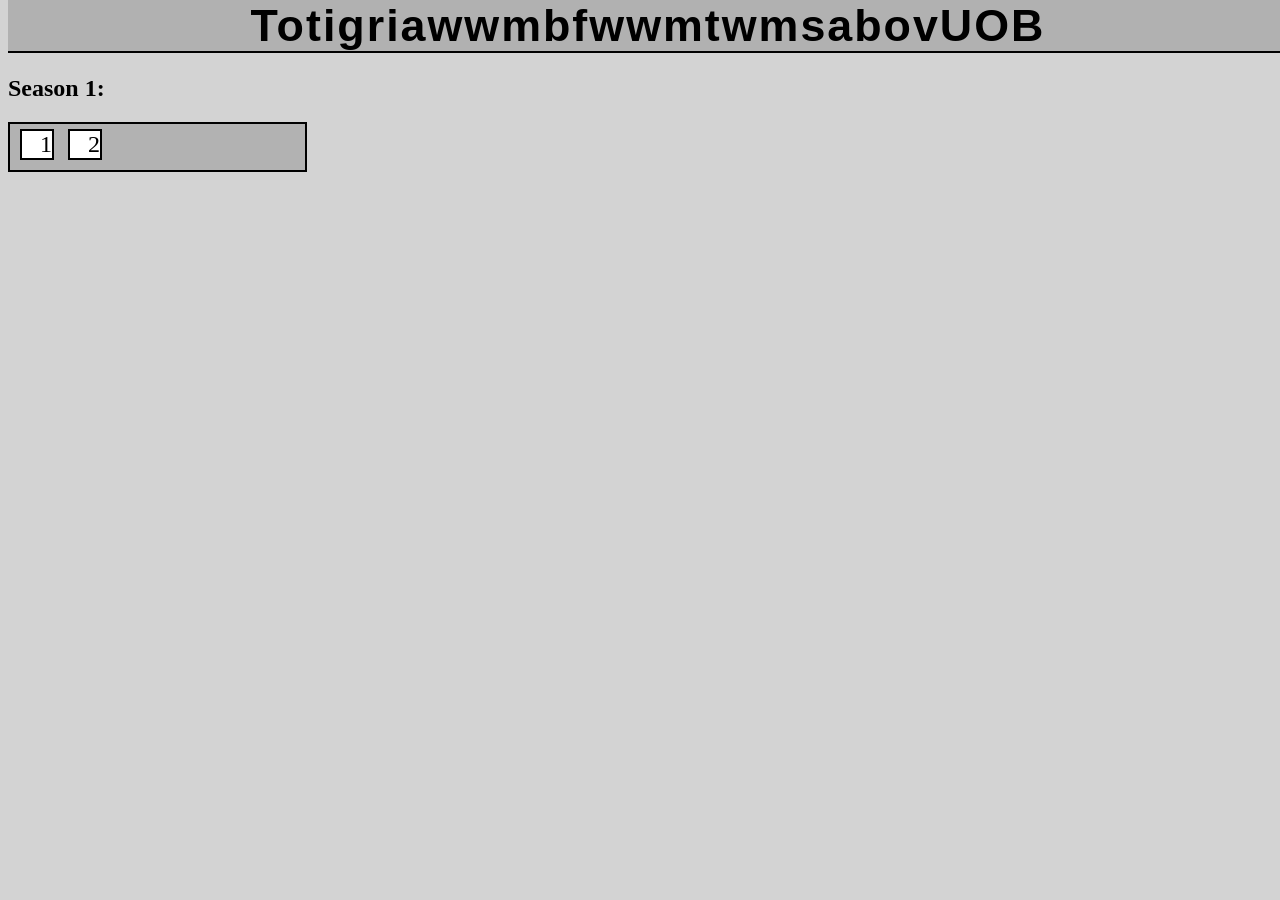
==== index.html @ b205153a "Auto-compile episode [skip ci]" ====
<!DOCTYPE html>
<html lang="en">
<head>
    <link rel="stylesheet" href="index.css">
    <meta charset="UTF-8">
    <title>Main Page</title>
</head>
<body>
    <h1><abbr id="header"title="That one Time i got reincarnated into another world with by best friend where we made the whole magic system and became overpowered via USING OUR BRAINS">TotigriawwmbfwwmtwmsabovUOB</abbr></h1>
	<h2><br><br>Season 1: </h2>
	<div>
		<a href="s1e1.html">1</a>
		<a href="s1e2.html">2</a>
    </div>
</body>
</html>
---- index.css ----
body {
    background-color: lightgrey;
}

#header {
    text-decoration: none;
    font-size: 1.4em;
    font-family: 'Orbitron', 'Impact', sans-serif;
    letter-spacing: 2px;
    background-color: rgba(128,128,128,0.4);
    text-align: center;
    border-width: 0px;
    border-bottom: 2px;
    border-style: solid;
    border-color: black;
    position: fixed;
    width: 100%;
    top: 0px;
}
h2 {
    font-size: 1.5em;
}
div {
    background-color: rgba(128,128,128,0.4);
    border-color: black;
    border-width: 2px;
    border-style: solid;
    padding-top: 5px;
    padding-bottom: 5px;
    padding-left: 10px;
    width: 285px;
}
div a {
    display: inline-block;
    background-color: white;
    text-decoration: none;
    width: 30px;
    color: black;
    border-color: black;
    border-width: 2px;
    border-style: solid;
    text-align: right;
    margin-right: 10px;
    margin-bottom: 5px;
    font-size: 1.5em;
}

div a:hover {
    background-color: lightgrey;
    border-color: white;
    color: white;
}
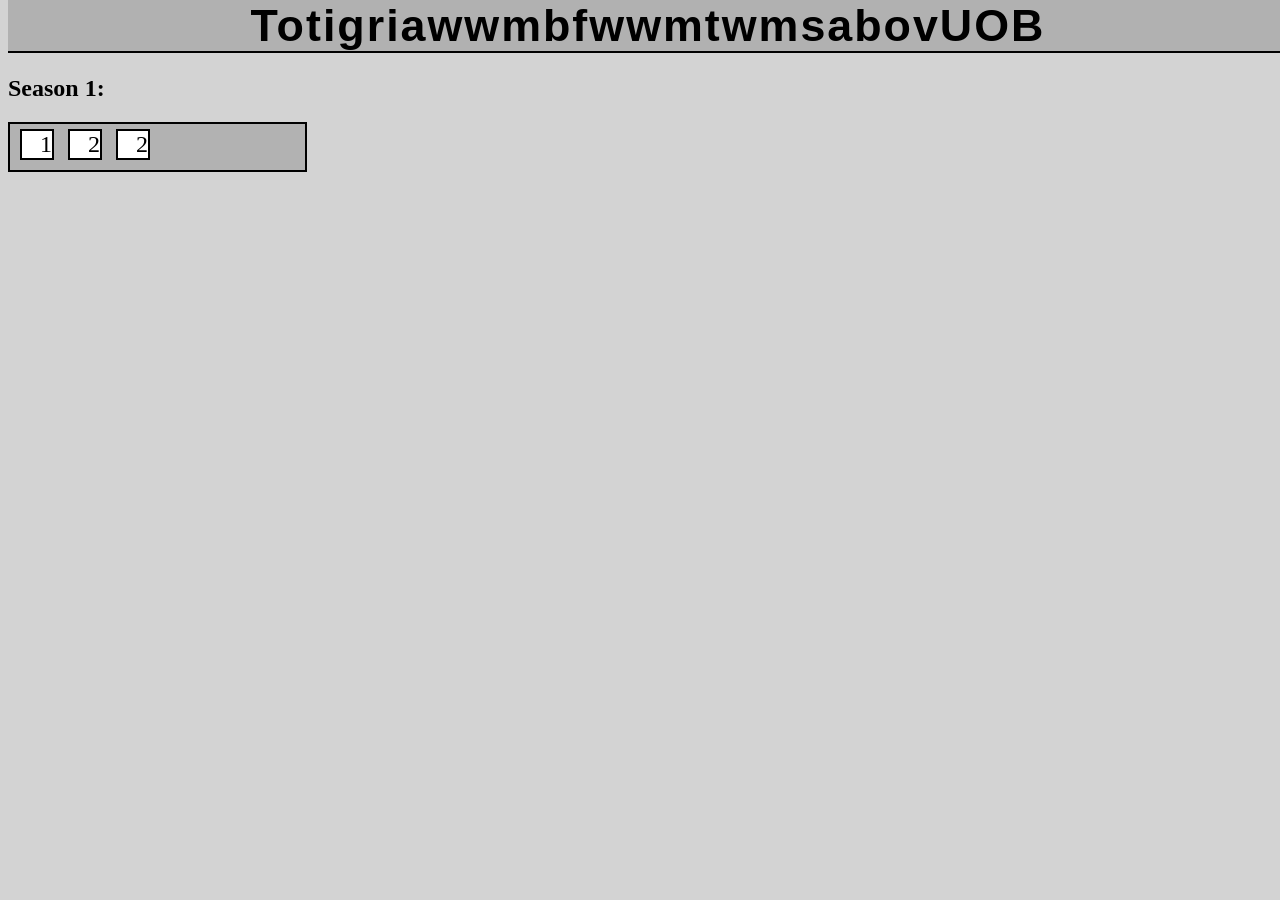
==== commit f632de0f: "Auto-compile episode [skip ci]" ====
--- a/index.html
+++ b/index.html
@@ -11,6 +11,7 @@
 	<div>
 		<a href="s1e1.html">1</a>
 		<a href="s1e2.html">2</a>
+		<a href="s1e2.html">2</a>
     </div>
 </body>
 </html> 
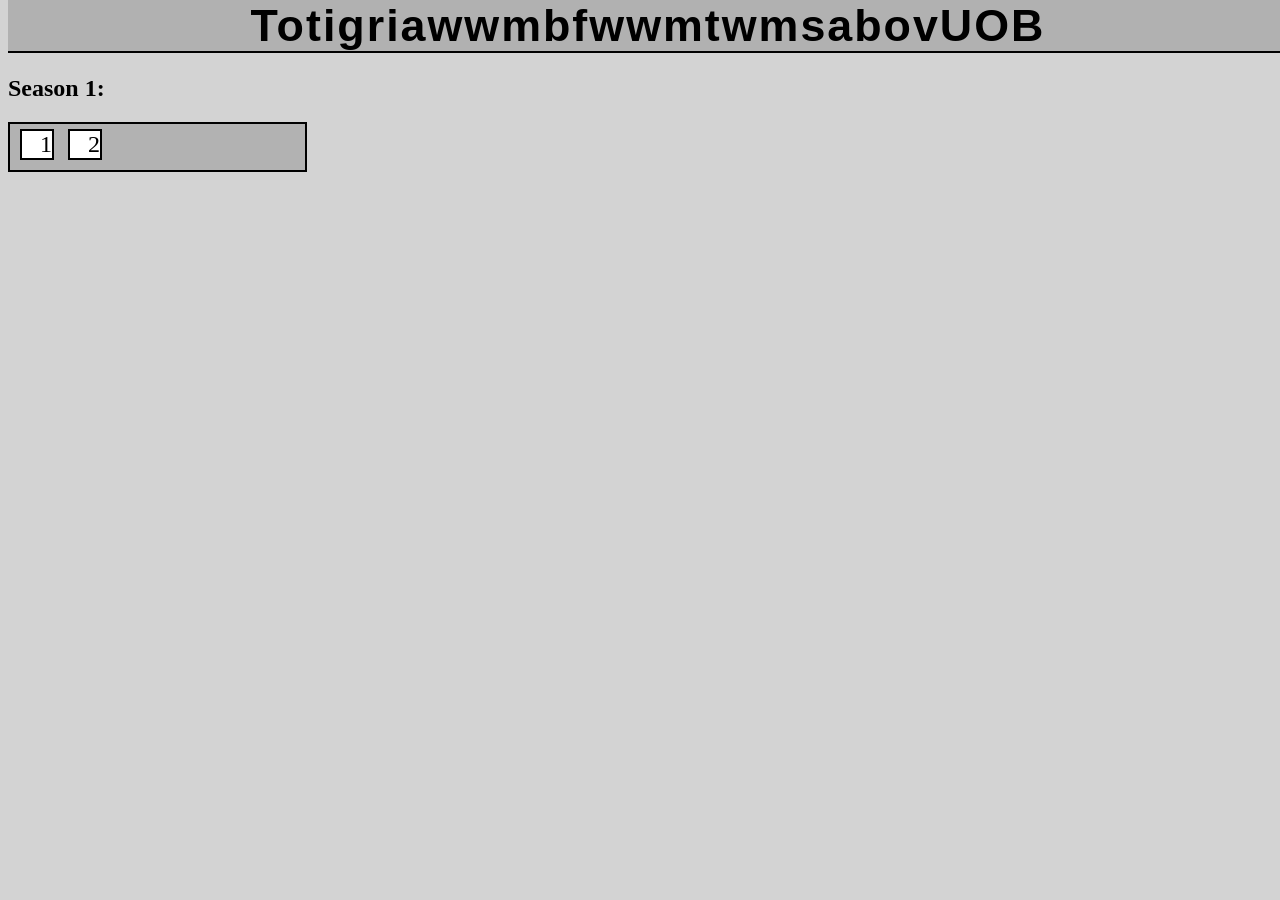
==== commit 8f50b43b: "Update index.html" ====
--- a/index.html
+++ b/index.html
@@ -11,7 +11,6 @@
 	<div>
 		<a href="s1e1.html">1</a>
 		<a href="s1e2.html">2</a>
-		<a href="s1e2.html">2</a>
     </div>
 </body>
 </html> 
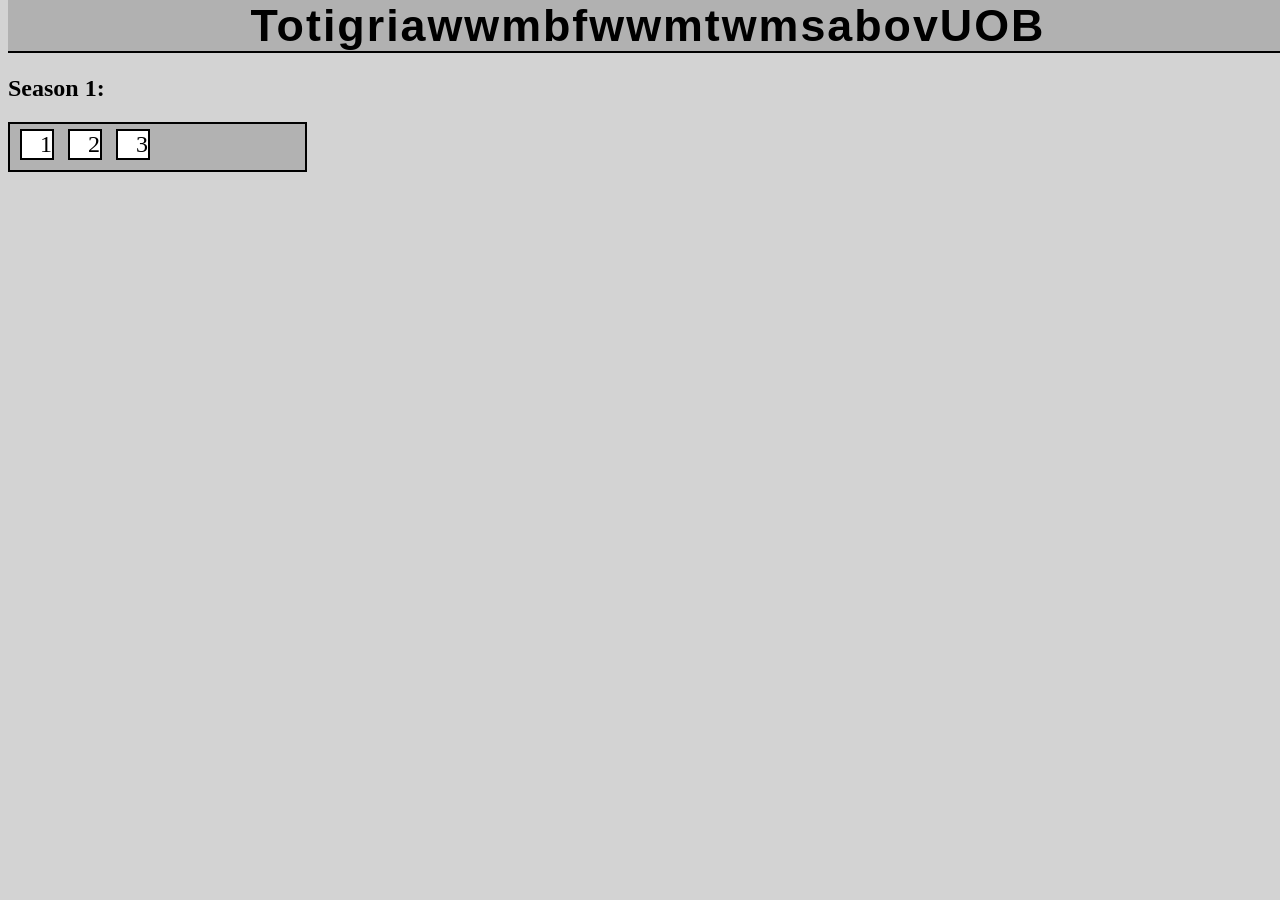
==== commit 03e41e47: "Auto-compile episode [skip ci]" ====
--- a/index.html
+++ b/index.html
@@ -11,6 +11,7 @@
 	<div>
 		<a href="s1e1.html">1</a>
 		<a href="s1e2.html">2</a>
+		<a href="s1e3.html">3</a>
     </div>
 </body>
 </html> 
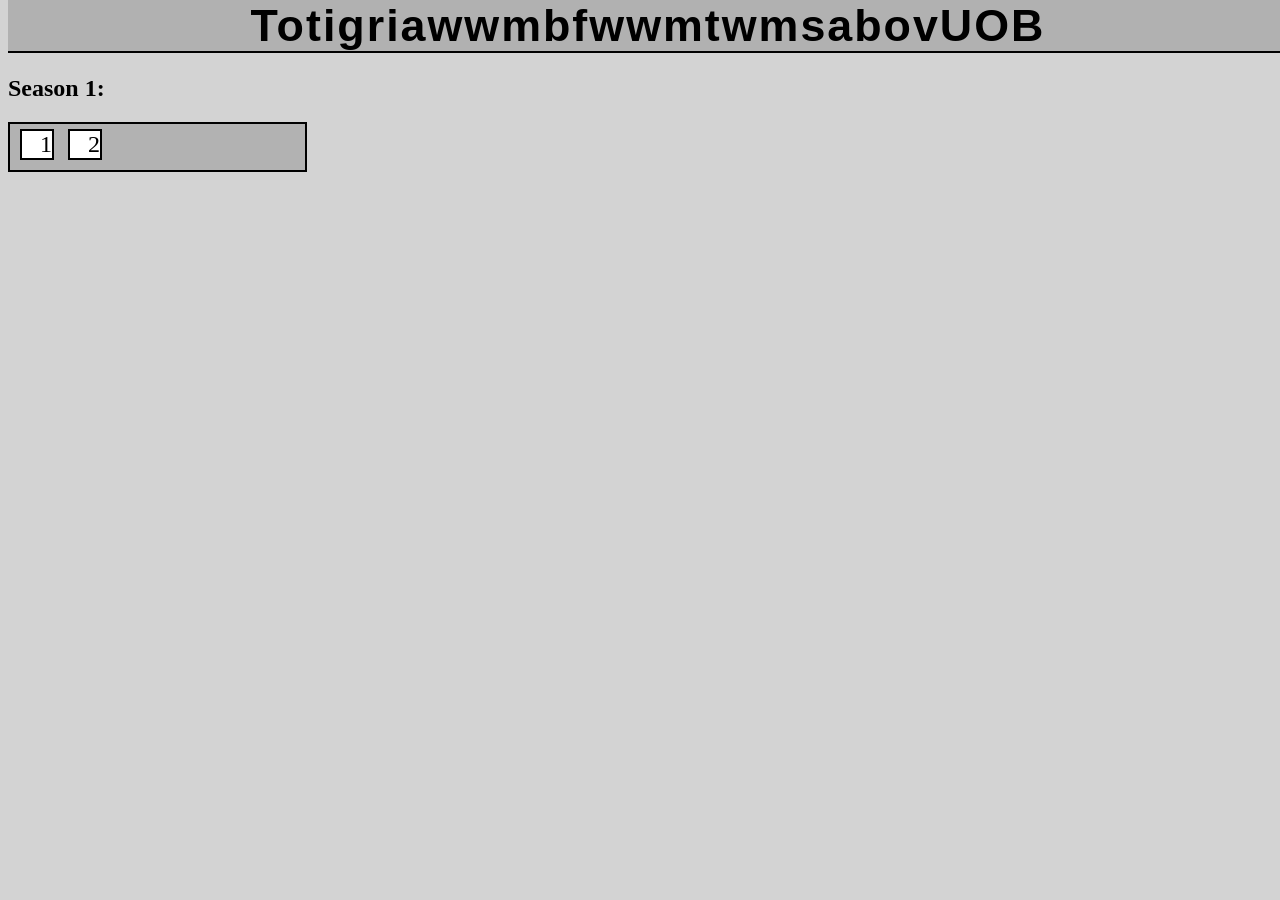
==== commit cbe4e9e7: "Update index.html" ====
--- a/index.html
+++ b/index.html
@@ -11,7 +11,6 @@
 	<div>
 		<a href="s1e1.html">1</a>
 		<a href="s1e2.html">2</a>
-		<a href="s1e3.html">3</a>
     </div>
 </body>
 </html> 
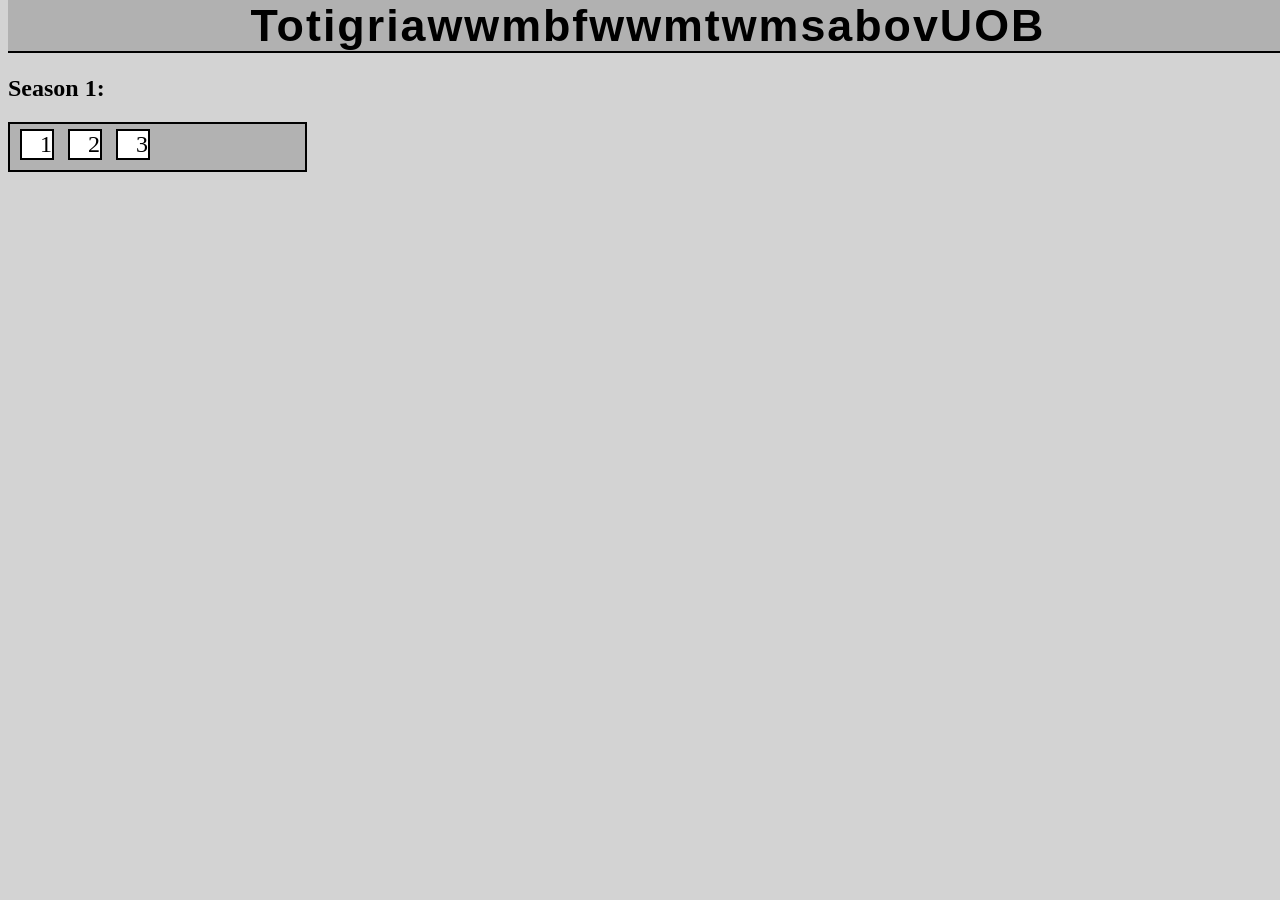
==== commit 0eb7e1bf: "Auto-compile episode [skip ci]" ====
--- a/index.html
+++ b/index.html
@@ -11,6 +11,7 @@
 	<div>
 		<a href="s1e1.html">1</a>
 		<a href="s1e2.html">2</a>
+		<a href="s1e3.html">3</a>
     </div>
 </body>
 </html> 
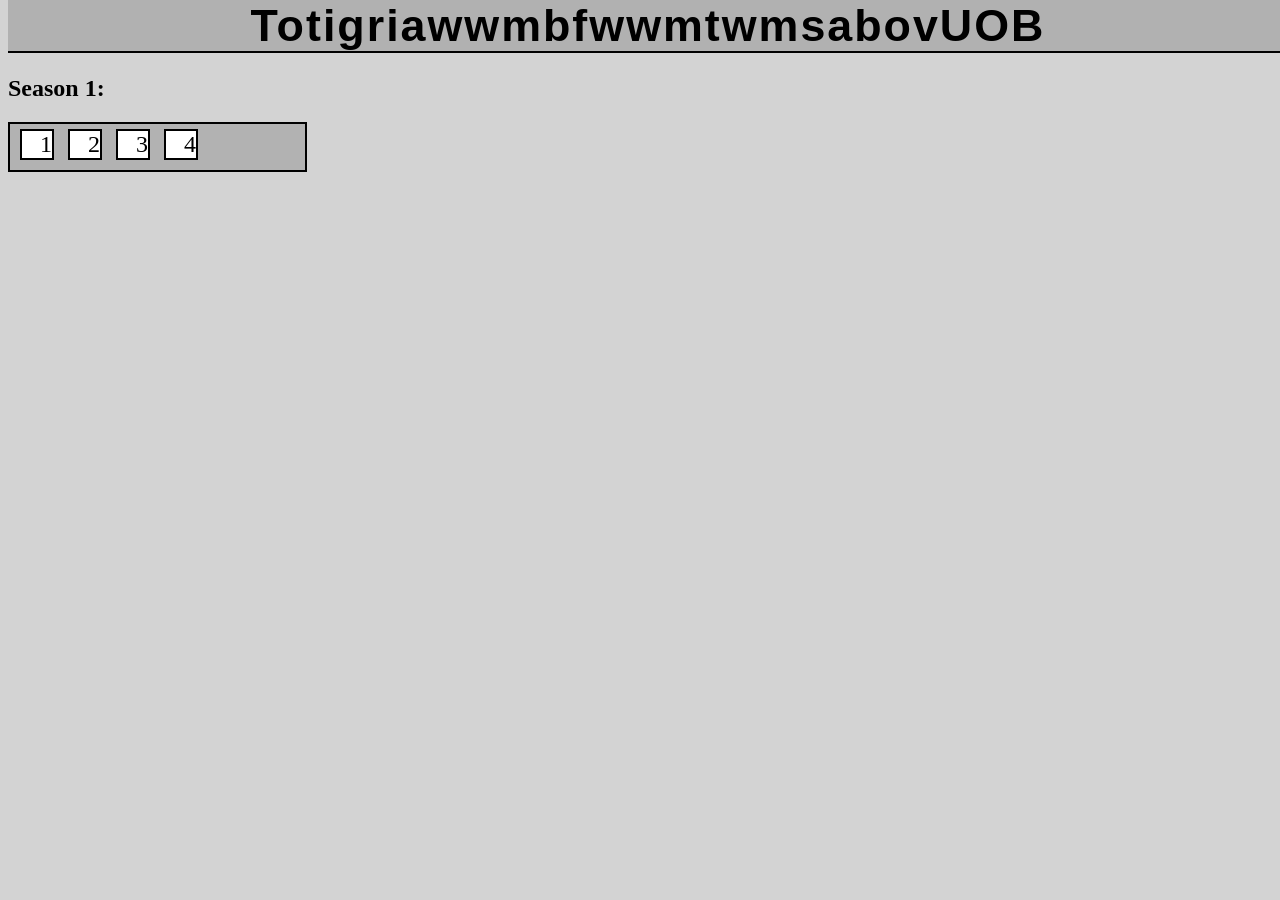
==== commit fd1ba94e: "Auto-compile episode [skip ci]" ====
--- a/index.html
+++ b/index.html
@@ -12,6 +12,7 @@
 		<a href="s1e1.html">1</a>
 		<a href="s1e2.html">2</a>
 		<a href="s1e3.html">3</a>
+		<a href="s1e4.html">4</a>
     </div>
 </body>
 </html> 
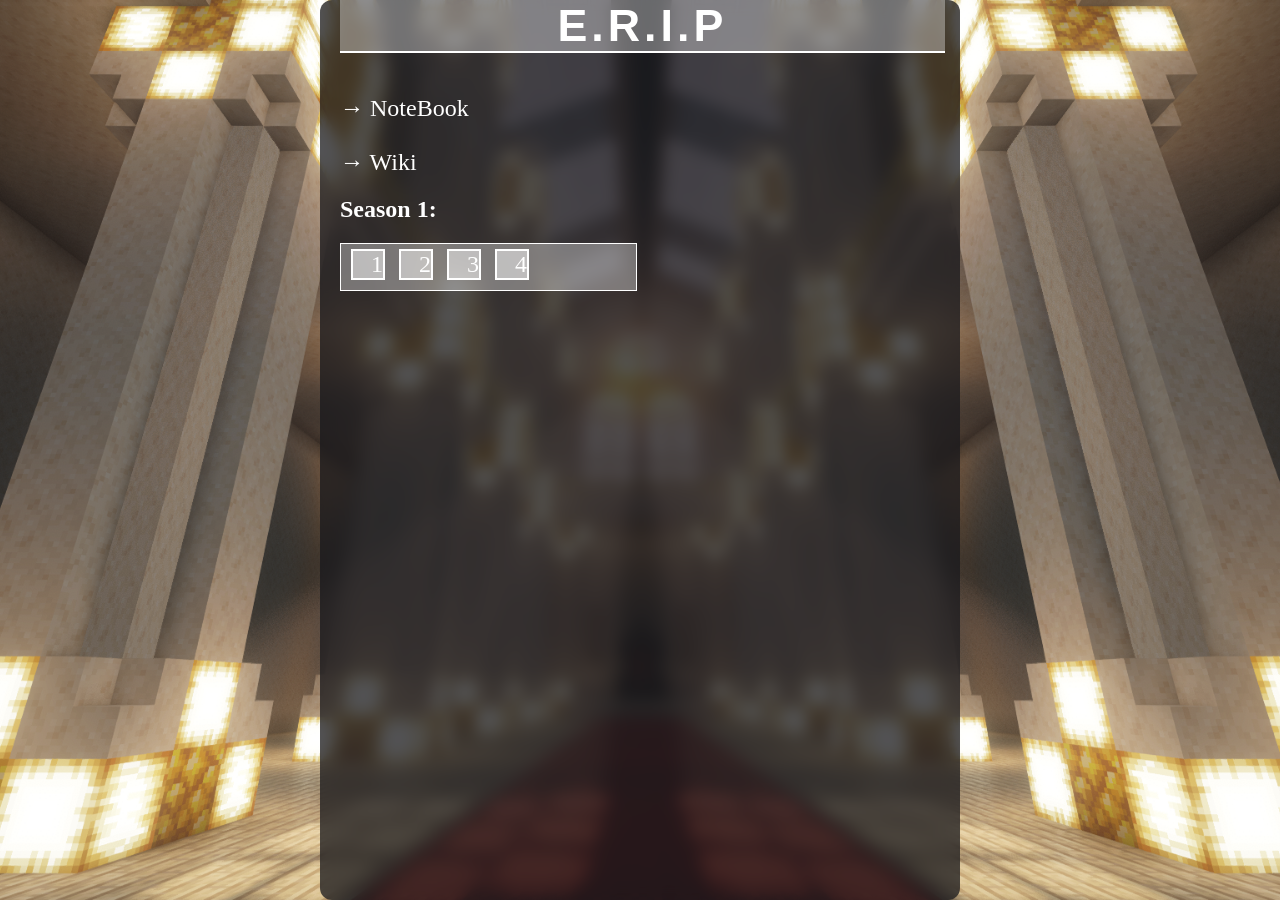
==== commit 1d70308b: "Add files via upload" ====
--- a/index.html
+++ b/index.html
@@ -1,18 +1,22 @@
-<!DOCTYPE html>
-<html lang="en">
-<head>
-    <link rel="stylesheet" href="index.css">
-    <meta charset="UTF-8">
-    <title>Main Page</title>
-</head>
-<body>
-    <h1><abbr id="header"title="That one Time i got reincarnated into another world with by best friend where we made the whole magic system and became overpowered via USING OUR BRAINS">TotigriawwmbfwwmtwmsabovUOB</abbr></h1>
-	<h2><br><br>Season 1: </h2>
-	<div>
-		<a href="s1e1.html">1</a>
-		<a href="s1e2.html">2</a>
-		<a href="s1e3.html">3</a>
-		<a href="s1e4.html">4</a>
-    </div>
-</body>
-</html> 
+<!DOCTYPE html>
+<html lang="en">
+<head>
+    <link rel="stylesheet" href="index.css">
+    <meta charset="UTF-8">
+    <title>Main Page</title>
+</head>
+<body>
+    <span class="homepage-container">
+    <h1><abbr id="header"title="Eriksche republic isekai project">E.R.I.P</abbr></h1>
+	<a href="notebook/index.html"><br><br>→ NoteBook</a>
+    <a href="wiki/index.html"><br>→ Wiki</a>
+    <h2>Season 1: </h2>
+	<div>
+		<a href="s1e1.html">1</a>
+		<a href="s1e2.html">2</a>
+		<a href="s1e3.html">3</a>
+		<a href="s1e4.html">4</a>
+    </div>
+    </span>
+</body>
+</html>
--- a/index.css
+++ b/index.css
@@ -1,42 +1,59 @@
 body {
-    background-color: lightgrey;
+    background-image: url("./throneroom.png");
+    background-repeat: no-repeat;
+    background-attachment: fixed;
+    background-size: cover;
+    background-position: center;
+    height: 100vh;
+    margin: 0;
+    display: flex;
+    justify-content: center; /* Centers horizontally */
 }
-
+.homepage-container {
+    /* Your translucent gray box styling */
+    background: rgba(25, 25, 28, 0.75);
+    backdrop-filter: blur(8px);
+    padding: 20px;
+    border-radius: 12px;
+    width: 600px; /* Or whatever width you want */
+}
 #header {
     text-decoration: none;
     font-size: 1.4em;
     font-family: 'Orbitron', 'Impact', sans-serif;
-    letter-spacing: 2px;
-    background-color: rgba(128,128,128,0.4);
+    letter-spacing: 4px;
+    background-color: rgba(255, 255, 255, 0.35);
     text-align: center;
     border-width: 0px;
     border-bottom: 2px;
     border-style: solid;
-    border-color: black;
+    border-color: white;
     position: fixed;
-    width: 100%;
+    width: 94.5%;
     top: 0px;
+    color: white;
 }
 h2 {
     font-size: 1.5em;
+    color: white;
 }
-div {
-    background-color: rgba(128,128,128,0.4);
-    border-color: black;
-    border-width: 2px;
+span div {
+    background-color: rgba(255, 255, 255, 0.35);
+    border-color: white;
+    border-width: 1px;
     border-style: solid;
     padding-top: 5px;
     padding-bottom: 5px;
     padding-left: 10px;
     width: 285px;
 }
-div a {
+div a{
     display: inline-block;
-    background-color: white;
+    background-color: rgba(255, 255, 255, 0.5);
     text-decoration: none;
     width: 30px;
-    color: black;
-    border-color: black;
+    color: rgb(255, 255, 255);
+    border-color: white;
     border-width: 2px;
     border-style: solid;
     text-align: right;
@@ -44,9 +61,18 @@
     margin-bottom: 5px;
     font-size: 1.5em;
 }
-
+span > a {
+    text-decoration: none;
+    font-size: 1.5em;
+    color: white;
+    display: block;
+    transition: transform 0.2 ease;
+}
+span > a:hover {
+    transform: translateX(6px);
+}
 div a:hover {
     background-color: lightgrey;
-    border-color: white;
-    color: white;
+    border-color: black;
+    color: black;
 }
